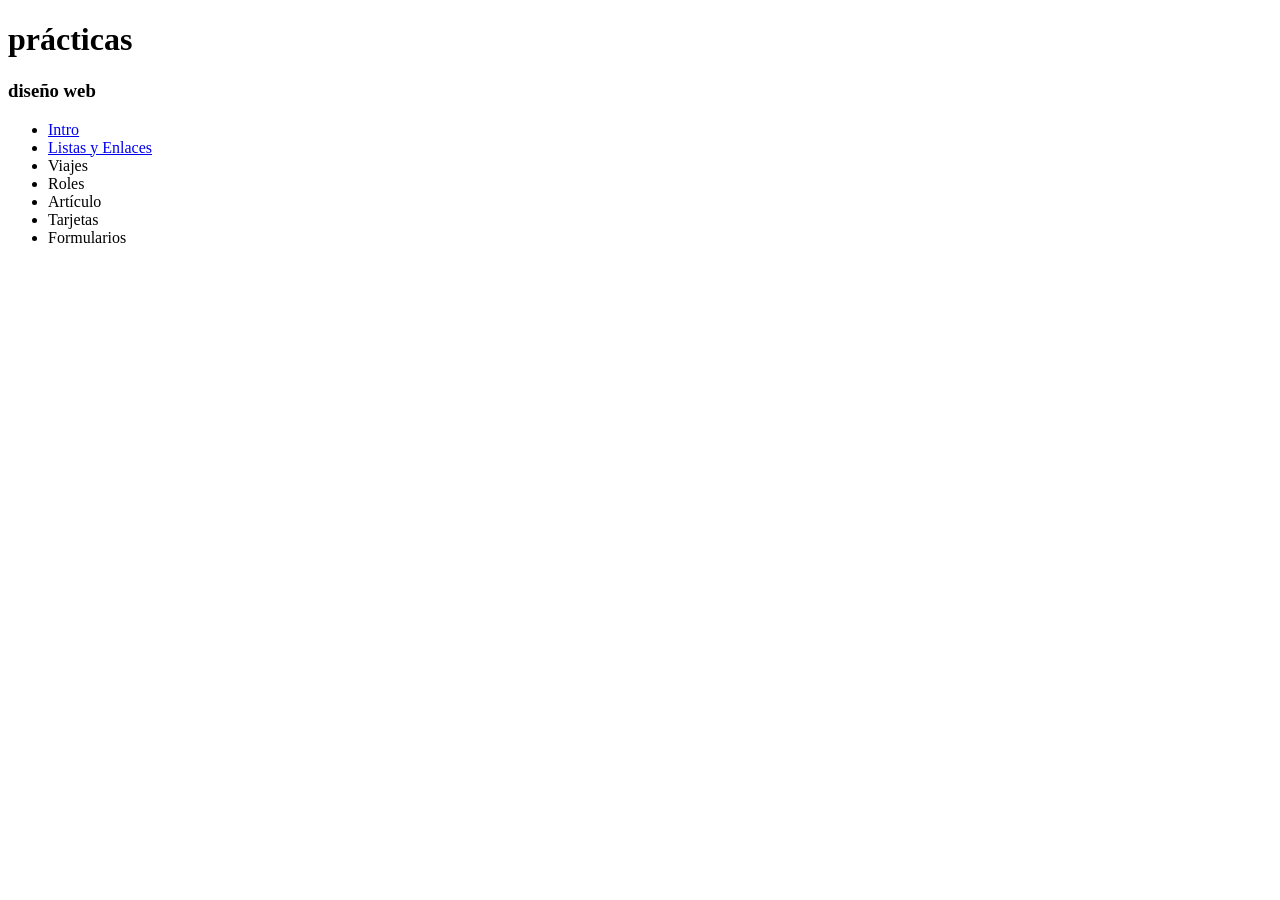
==== index.html @ 3fdc5350 "Add files via upload" ====
<!DOCTYPE html>
<html lang="en">
<head>
    <meta charset="UTF-8">
    <meta name="viewport" content="width=device-width, initial-scale=1.0">
    <title>Prácticas - Diseño Web</title>
    <link rel="stylesheet" href="../CSS/practicas.css">
</head>
<body>
    <header>
        <h1>prácticas</h1>
        <h3>diseño web</h3>
    </header>
    <div class="container">
        <ul>
            <li><a href="/EJ/intro.html">Intro</a></li>
            <li><a href="/EJ/listasyenlaces.html">Listas y Enlaces</a></li>
            <li><a href="/EJ/viajes.html"></a>Viajes</li>
            <li><a href="/EJ/roles.html"></a>Roles</li>
            <li><a href="/EJ/articulo.html"></a>Artículo</li>
            <li><a href="/EJ/tarjetas.html"></a>Tarjetas</li>
            <li><a href="/EJ/formularios.html"></a>Formularios</li>
        </ul>
    </div>
</body>
</html>
---- CSS/practicas.css ----
/* DOCUMENTO CSS */
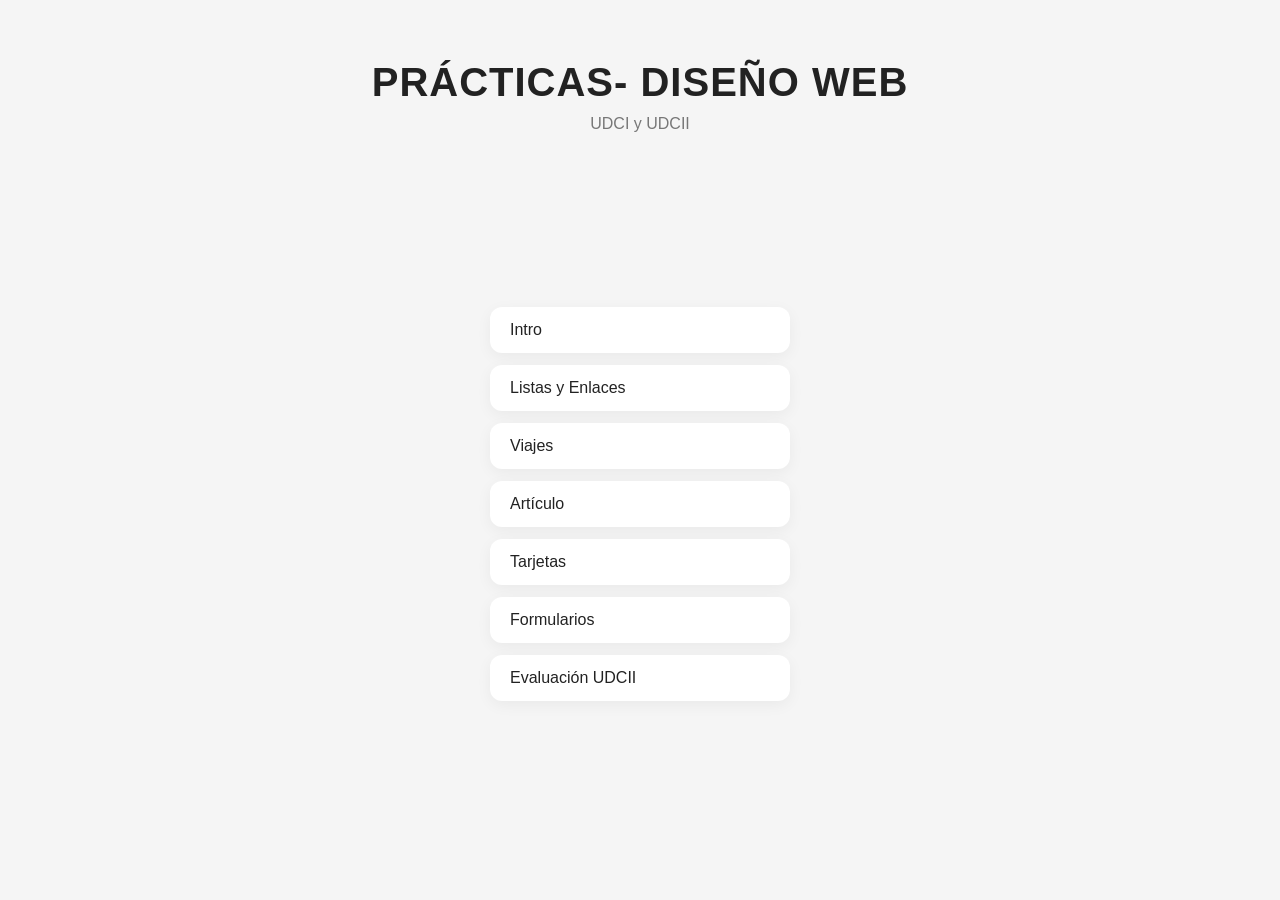
==== commit 73504675: "Add files via upload" ====
--- a/index.html
+++ b/index.html
@@ -8,19 +8,22 @@
 </head>
 <body>
     <header>
-        <h1>prácticas</h1>
-        <h3>diseño web</h3>
+        <h1>PRÁCTICAS- DISEÑO WEB</h1>
+        <h3>UDCI y UDCII</h3>
     </header>
     <div class="container">
         <ul>
             <li><a href="/EJ/intro.html">Intro</a></li>
             <li><a href="/EJ/listasyenlaces.html">Listas y Enlaces</a></li>
-            <li><a href="/EJ/viajes.html"></a>Viajes</li>
-            <li><a href="/EJ/roles.html"></a>Roles</li>
-            <li><a href="/EJ/articulo.html"></a>Artículo</li>
-            <li><a href="/EJ/tarjetas.html"></a>Tarjetas</li>
-            <li><a href="/EJ/formularios.html"></a>Formularios</li>
+            <li><a href="/EJ/viajes.html">Viajes</a></li>
+            <li><a href="/EJ/articulo.html">Artículo</a></li>
+            <li><a href="/EJ/tarjetas.html">Tarjetas</a></li>
+            <li><a href="/EJ/formularios.html">Formularios</a></li>
+            <li><a href="/U2/receta.html">Evaluación UDCII</a></li>
         </ul>
     </div>
+<footer class="fade-in">
+    <p>© 2026 Diseño Web - Andrea Nieblas 217335</p>
+</footer>
 </body>
 </html>
--- a/CSS/practicas.css
+++ b/CSS/practicas.css
@@ -1,2 +1,78 @@
-/* DOCUMENTO CSS */
+* {
+    margin: 0;
+    padding: 0;
+    box-sizing: border-box;
+}
 
+body {
+    font-family: 'Helvetica Neue', Arial, sans-serif;
+    background: #f5f5f5;
+    color: #222;
+    display: flex;
+    flex-direction: column;
+    min-height: 100vh;
+}
+
+header {
+    text-align: center;
+    padding: 60px 20px 30px;
+}
+
+header h1 {
+    font-size: 2.5rem;
+    font-weight: 600;
+    letter-spacing: 1px;
+}
+
+header h3 {
+    font-size: 1rem;
+    font-weight: 300;
+    color: #777;
+    margin-top: 10px;
+}
+
+.container {
+    flex: 1;
+    display: flex;
+    justify-content: center;
+    align-items: center;
+}
+
+ul {
+    list-style: none;
+    width: 300px;
+}
+
+li {
+    margin: 12px 0;
+}
+
+a {
+    display: block;
+    text-decoration: none;
+    color: #222;
+    padding: 14px 20px;
+    background: white;
+    border-radius: 12px;
+    transition: all 0.3s ease;
+    box-shadow: 0 4px 15px rgba(0,0,0,0.05);
+}
+
+a:hover {
+    transform: translateY(-4px);
+    box-shadow: 0 10px 25px rgba(0,0,0,0.1);
+    background: #111;
+    color: white;
+}
+
+footer {
+    text-align: center;
+    padding: 20px;
+    font-size: 0.8rem;
+    color: #888;
+}
+
+.fade-in {
+    animation: fadeIn 1.5s ease forwards;
+    opacity: 0;
+}
